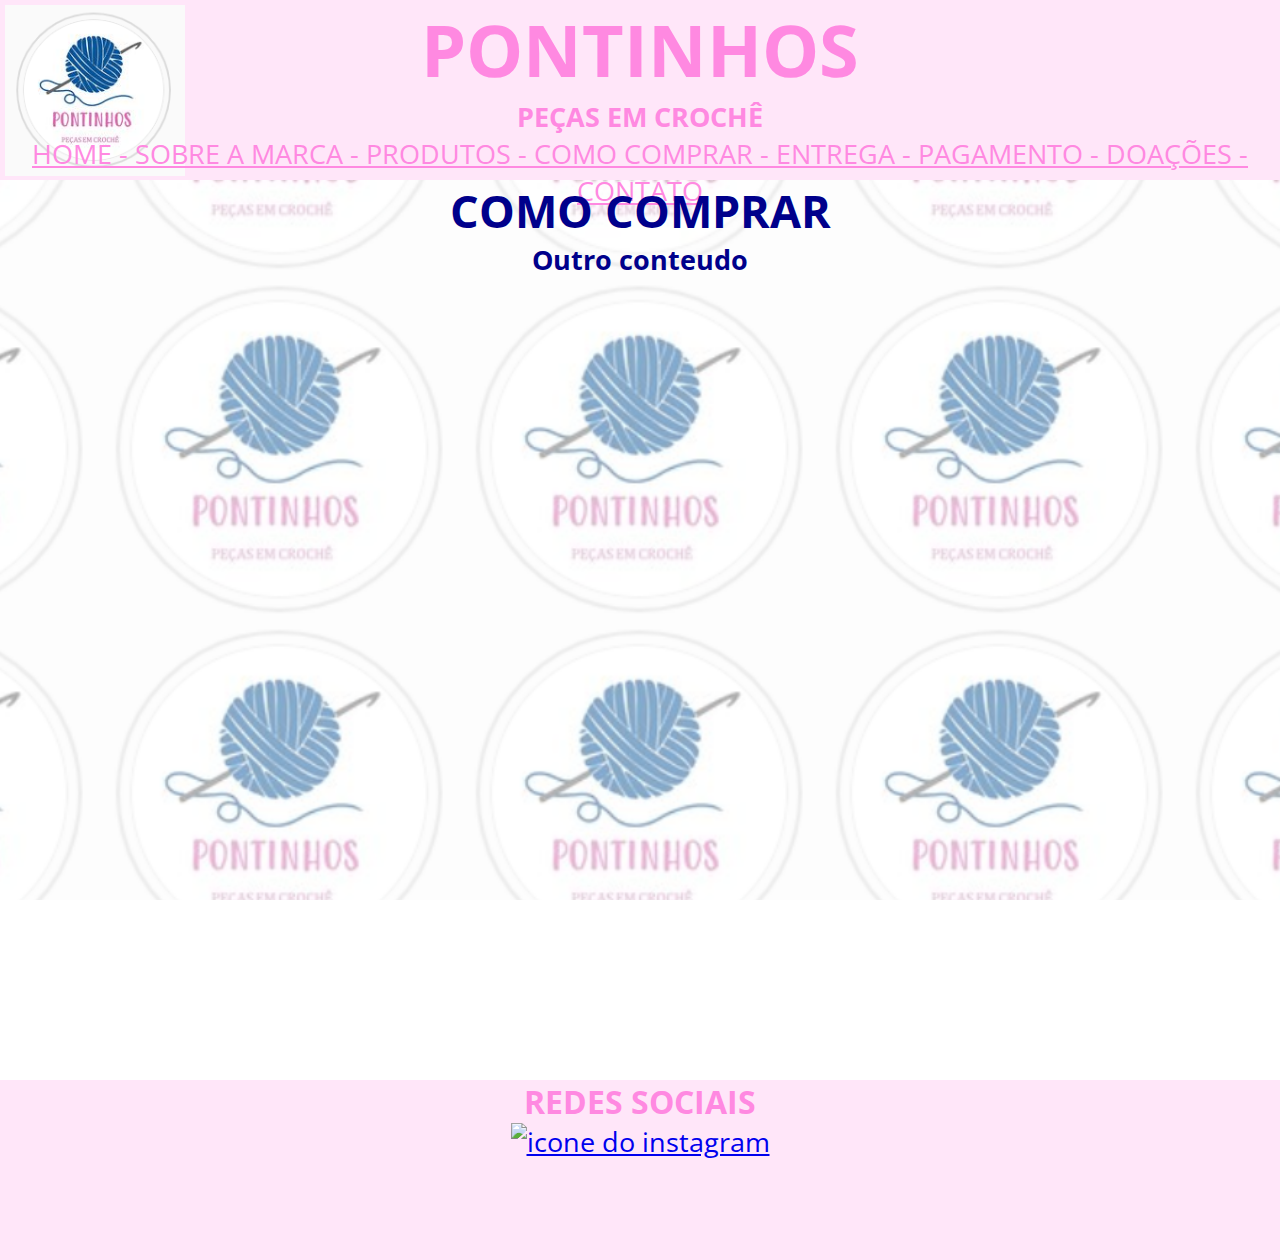
==== como_comprar.html @ 4dfa68f2 "primeira versao do site pontinhos a mao" ====
<!--Versao 5 do html-->
<!DOCTYPE html>

<html lang="pt-br">
    <!--Configuracoes do site-->
    <head>
        <title>Pontinhos a mão</title>
        <meta charset="UTF-8">
        <link rel="stylesheet" href="./css/style.css">
        <link rel="shortcut icon" href="./images/icone_pontinhos_a_mao.png">
    </head>

    <!--Corpo do site-->
    <body>
        <header id="cabecalho">
            <h1>PONTINHOS</h1>
            <h2>PEÇAS EM CROCHÊ</h2>
            <a class=topicos href="./index.html">HOME - </a>
            <a class=topicos href="./sobre_a_marca.html">SOBRE A MARCA - </a>
            <a class=topicos href="./produtos.html">PRODUTOS - </a>
            <a class=topicos href="./como_comprar.html">COMO COMPRAR - </a>
            <a class=topicos href="./entrega.html">ENTREGA - </a>
            <a class=topicos href="./pagamento.html">PAGAMENTO - </a>
            <a class=topicos href="./doacoes.html">DOAÇÕES - </a>
            <a class=topicos href="./contato.html">CONTATO</a>
        </header>
        
        <main id="conteudo">
            <h2>COMO COMPRAR</h2>
            <h3>Outro conteudo</h3>
        </main>

        <footer id="rodape">
            <h3>REDES SOCIAIS</h3>
            <a href="https://www.instagram.com/pontinhosamao" target="blank"><img class="icones" src="https://bit.ly/3q06qks" alt="icone do instagram"></a>
        </footer>

    </body>
</html>
---- css/style.css ----
@import url('https://fonts.googleapis.com/css2?family=Open+Sans+Condensed:wght@300&family=Roboto+Mono:wght@100&display=swap');

html * {
    margin: 0;
}

body {
    margin: 0;
    text-align: center;
    font-family: 'Open Sans Condensed', sans-serif;
}

#cabecalho {
    height: 20vh;
    background-color: rgb(255, 230, 249);
    background-image: url("../images/pontinhos_a_mao_2_header.png");
    background-position: 0.5vh;
    background-repeat: no-repeat;
    background-size: 20vh;
}

#cabecalho h1{
    font-size: 8vh;
    color: rgb(255, 137, 225)
}

#cabecalho h2{
    font-size: 3vh;
    color: rgb(255, 137, 225)
}

#conteudo {
    height: 100vh;
    color: blue;
    background-image: url("../images/pontinhos_a_mao_background.png");
    background-size: 40vh;
    background-position: center;
    background-attachment: fixed;
    font-size: 3vh;
}

#conteudo h2 {
    color: darkblue;
    font-size: 5vh;
}

#conteudo h3 {
    color: darkblue;
    font-size: 3vh;
}

#rodape {
    height: 20vh;
    background-color: rgb(255, 230, 249);
    font-size: 3vh;
    color: rgb(255, 137, 225)
}

.icones {
    width: 50px;
}

.topicos {
    font-size: 3vh;
    color: rgb(255, 137, 225);
}
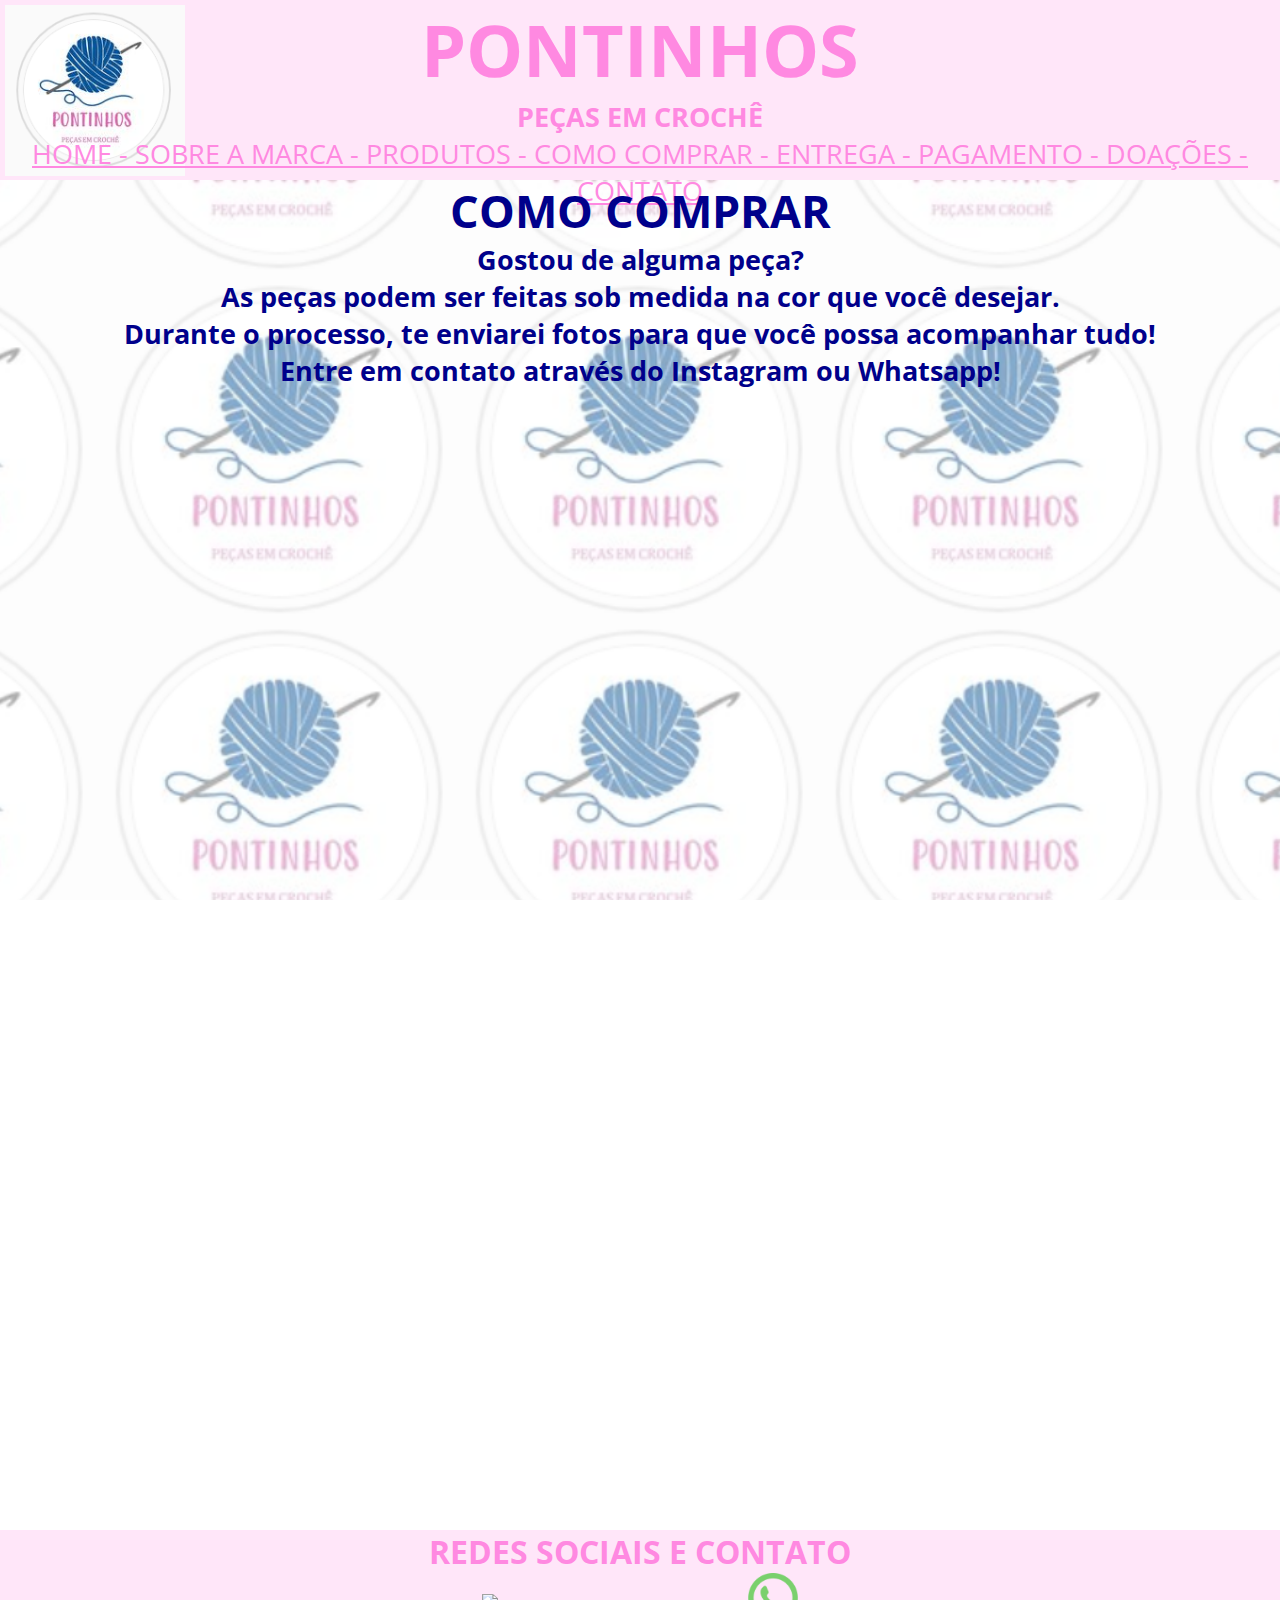
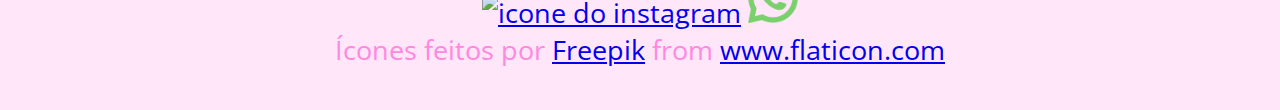
==== commit b7e0d618: "segunda versao do site" ====
--- a/como_comprar.html
+++ b/como_comprar.html
@@ -27,12 +27,17 @@
         
         <main id="conteudo">
             <h2>COMO COMPRAR</h2>
-            <h3>Outro conteudo</h3>
+            <h4>Gostou de alguma peça?</h4>
+            <h4>As peças podem ser feitas sob medida na cor que você desejar.</h4>
+            <h4>Durante o processo, te enviarei fotos para que você possa acompanhar tudo!</h4>
+            <h4>Entre em contato através do Instagram ou Whatsapp!</h4>
         </main>
 
         <footer id="rodape">
-            <h3>REDES SOCIAIS</h3>
+            <h3>REDES SOCIAIS E CONTATO</h3>
             <a href="https://www.instagram.com/pontinhosamao" target="blank"><img class="icones" src="https://bit.ly/3q06qks" alt="icone do instagram"></a>
+            <a href="https://bit.ly/3wpLS6W" target="blank"><img class=icones src="images/whatsapp.png"></a>
+            <div>Ícones feitos por <a href="https://www.freepik.com" title="Freepik">Freepik</a> from <a href="https://www.flaticon.com/br/" title="Flaticon">www.flaticon.com</a></div>
         </footer>
 
     </body>
--- a/css/style.css
+++ b/css/style.css
@@ -30,7 +30,7 @@
 }
 
 #conteudo {
-    height: 100vh;
+    height: 150vh;
     color: blue;
     background-image: url("../images/pontinhos_a_mao_background.png");
     background-size: 40vh;
@@ -47,6 +47,13 @@
 #conteudo h3 {
     color: darkblue;
     font-size: 3vh;
+    text-align: left;
+}
+
+#conteudo h4 {
+    color: darkblue;
+    font-size: 3vh;
+    text-align: center;
 }
 
 #rodape {
@@ -63,4 +70,8 @@
 .topicos {
     font-size: 3vh;
     color: rgb(255, 137, 225);
+}
+
+.produtos {
+    width: 50vh;
 }